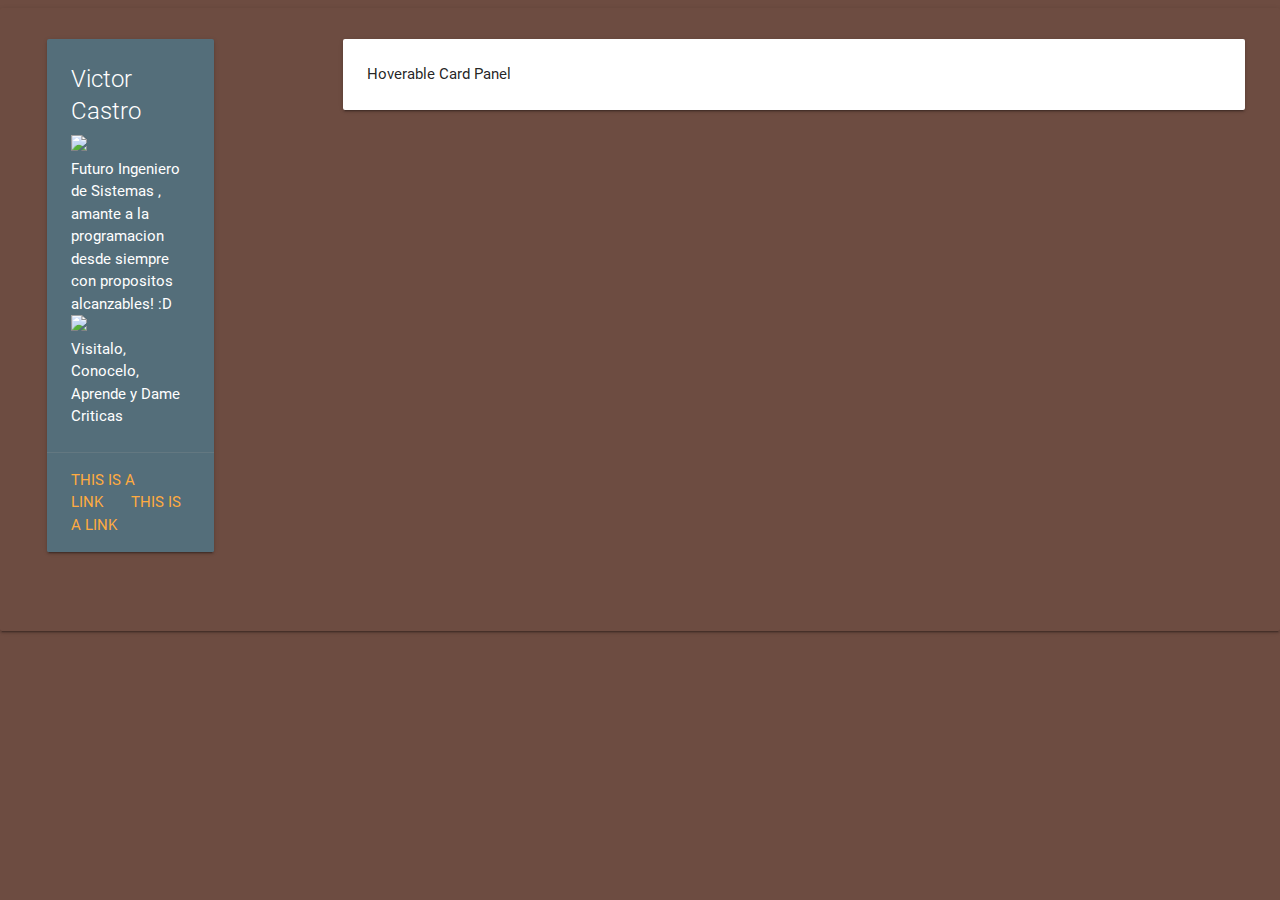
==== index.html @ 0eb24e01 "Cambio en la pagina por completo" ====
<!DOCTYPE html>
  <html>
    <head>
      <!--Import Google Icon Font-->
      <link href="http://fonts.googleapis.com/icon?family=Material+Icons" rel="stylesheet">
      <!--Import materialize.css-->
      <link type="text/css" rel="stylesheet" href="css/materialize.min.css"  media="screen,projection"/>

      <!--Let browser know website is optimized for mobile-->
      <meta name="viewport" content="width=device-width, initial-scale=1.0"/>
    </head>

          <body   class="card-panel brown darken-1">


<div class="row">

      <div class="col s12 m4 l3"> <!-- Note that "m4 l3" was added -->
 


    <div class="row">
              <div class="col s12 m4 l8">
                <div class="card blue-grey darken-1">
                  <div class="card-content white-text">
                    <span class="card-title">Victor Castro</span>
                      <img class="responsive-img" src="https://avatars0.githubusercontent.com/u/21117290?v=3&u=de29f80bec565db516f41996001407a763409df1&s=400">
                    <p>Futuro Ingeniero de Sistemas , amante a la programacion desde siempre
                       con propositos alcanzables! :D</p>

                        
                        
    <a title="Los Tejos" href="https://www.youtube.com.co/viracami3">
    <img class="responsive-img" src="https://lh5.ggpht.com/jZ8XCjpCQWWZ5GLhbjRAufsw3JXePHUJVfEvMH3D055ghq0dyiSP3YxfSc_czPhtCLSO=w300" >
        </a>
        <p>Visitalo, Conocelo, Aprende  y Dame Criticas </p>


                  </div>
                  <div class="card-action">
                    <a href="#">This is a link</a>
                    <a href="#">This is a link</a>
                  </div>
                </div>
              </div>
             </div>




      </div>


      <div class="col s12 m8 l9"> <!-- Note that "m8 l9" was added -->
        <!-- Teal page content

              This content will be:
          9-columns-wide on large screens,
          8-columns-wide on medium screens,
          12-columns-wide on small screens  -->
 

  <div class="card-panel hoverable"> Hoverable Card Panel</div>
        
    </div>


          








      <!--Import jQuery before materialize.js-->
      <script type="text/javascript" src="https://code.jquery.com/jquery-2.1.1.min.js"></script>
      <script type="text/javascript" src="js/materialize.min.js"></script>
    </body>
  </html>
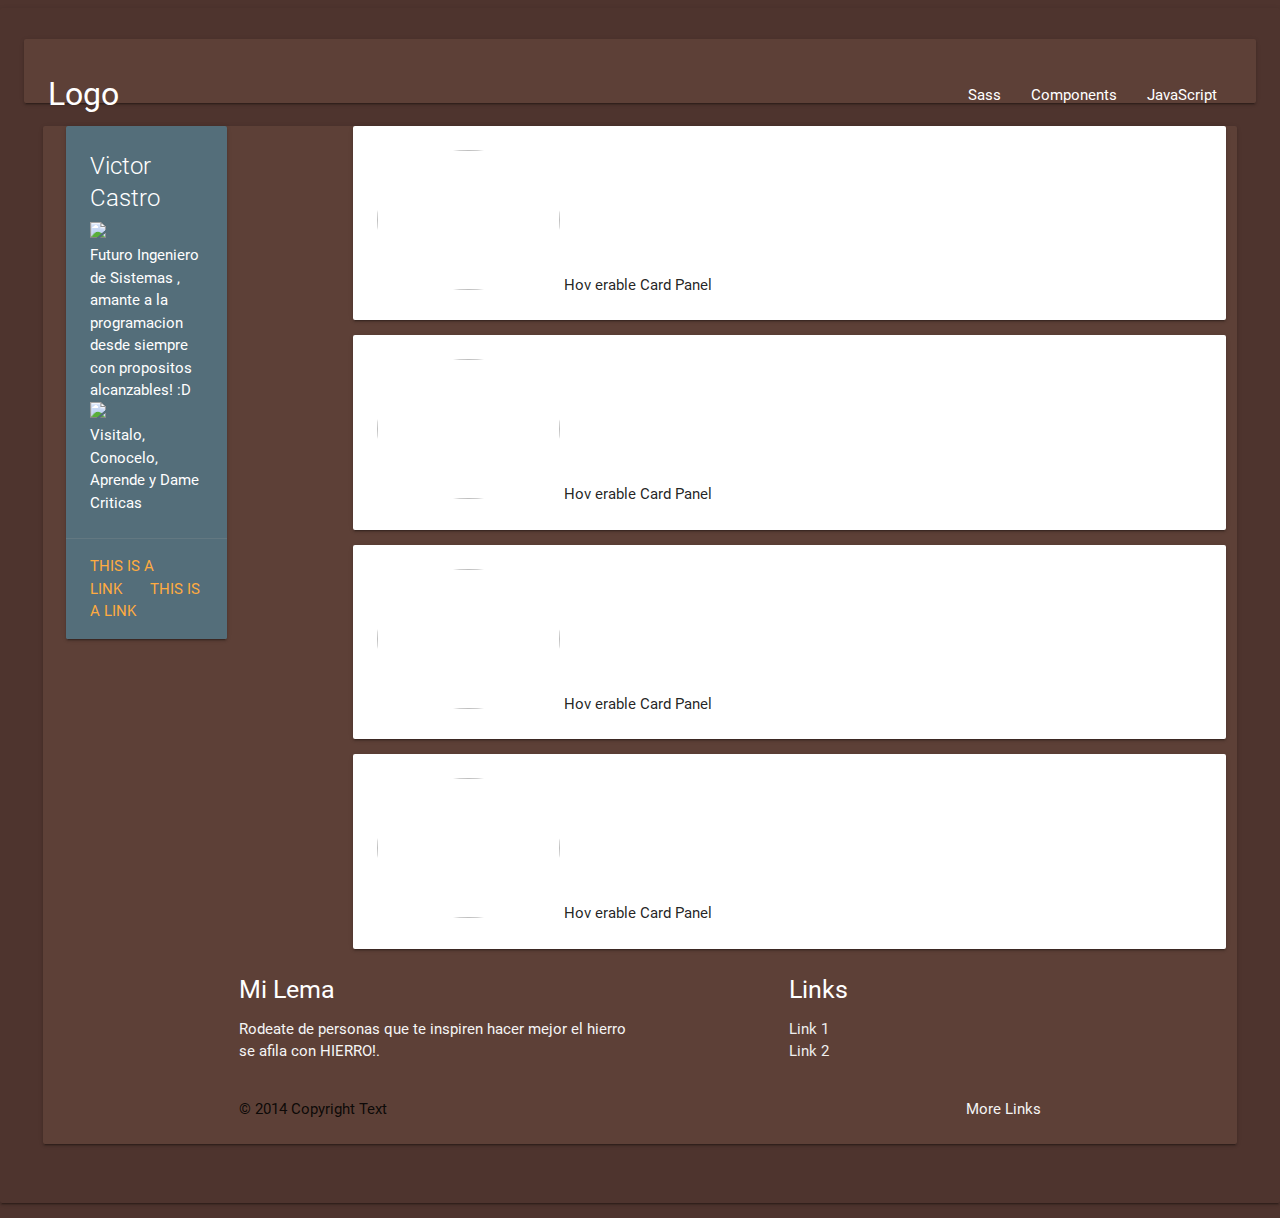
==== commit 1e77137c: "add interface" ====
--- a/index.html
+++ b/index.html
@@ -10,10 +10,23 @@
       <meta name="viewport" content="width=device-width, initial-scale=1.0"/>
     </head>
 
-          <body   class="card-panel brown darken-1">
+  <nav class="card-panel brown darken-2">
+    <div class="nav-wrapper"    >
+      <a href="#" class="brand-logo">Logo</a>
+      <ul id="nav-mobile" class="right hide-on-med-and-down">
+        <li><a href="sass.html">Sass</a></li>
+        <li><a href="badges.html">Components</a></li>
+        <li><a href="collapsible.html">JavaScript</a></li>
+      </ul>
+    </div>
+  </nav>
 
 
-<div class="row">
+
+          <body   class="card-panel brown darken-3">
+
+
+   <div class="row">
 
       <div class="col s12 m4 l3"> <!-- Note that "m4 l3" was added -->
  
@@ -60,22 +73,66 @@
           12-columns-wide on small screens  -->
  
 
-  <div class="card-panel hoverable"> Hoverable Card Panel</div>
-        
+  <div class="card-panel hoverable">
+  <img width="183" height="140" class="circle"   class="responsive-img" src="https://avatars0.githubusercontent.com/u/21117290?v=3&u=de29f80bec565db516f41996001407a763409df1&s=400">
+   Hov
+  erable Card Panel</div>
+
+   <div class="card-panel hoverable">
+  <img width="183" height="140" class="circle"   class="responsive-img" src="https://avatars0.githubusercontent.com/u/21117290?v=3&u=de29f80bec565db516f41996001407a763409df1&s=400">
+   Hov
+  erable Card Panel</div>
+
+
+   <div class="card-panel hoverable">
+  <img width="183" height="140" class="circle"   class="responsive-img" src="https://avatars0.githubusercontent.com/u/21117290?v=3&u=de29f80bec565db516f41996001407a763409df1&s=400">
+   Hov
+  erable Card Panel</div>
+
+
+   <div class="card-panel hoverable">
+  <img width="183" height="140" class="circle"   class="responsive-img" src="https://avatars0.githubusercontent.com/u/21117290?v=3&u=de29f80bec565db516f41996001407a763409df1&s=400">
+   Hov
+  erable Card Panel</div>
+  
+
+ 
     </div>
 
 
           
 
 
-
-
-
-
-
-
       <!--Import jQuery before materialize.js-->
       <script type="text/javascript" src="https://code.jquery.com/jquery-2.1.1.min.js"></script>
       <script type="text/javascript" src="js/materialize.min.js"></script>
     </body>
-  </html>+
+  
+     <footer  class="card-panel brown darken-2 class="page-footer">
+          <div class="container">
+            <div class="row">
+              <div class="col l6 s12">
+                <h5 class="white-text"> Mi Lema</h5>
+                <p class="grey-text text-lighten-4">Rodeate de personas que te inspiren hacer mejor
+                el hierro se afila con HIERRO!.</p>
+              </div>
+              <div class="col l4 offset-l2 s12">
+                <h5 class="white-text">Links</h5>
+                <ul>
+                  <li><a class="grey-text text-lighten-3" href="#!">Link 1</a></li>
+                  <li><a class="grey-text text-lighten-3" href="#!">Link 2</a></li>
+                 
+                </ul>
+              </div>
+            </div>
+          </div>
+          <div class="footer-copyright">
+            <div class="container">
+            © 2014 Copyright Text
+            <a class="grey-text text-lighten-4 right" href="#!">More Links</a>
+            </div>
+          </div>
+        </footer>
+
+        </html>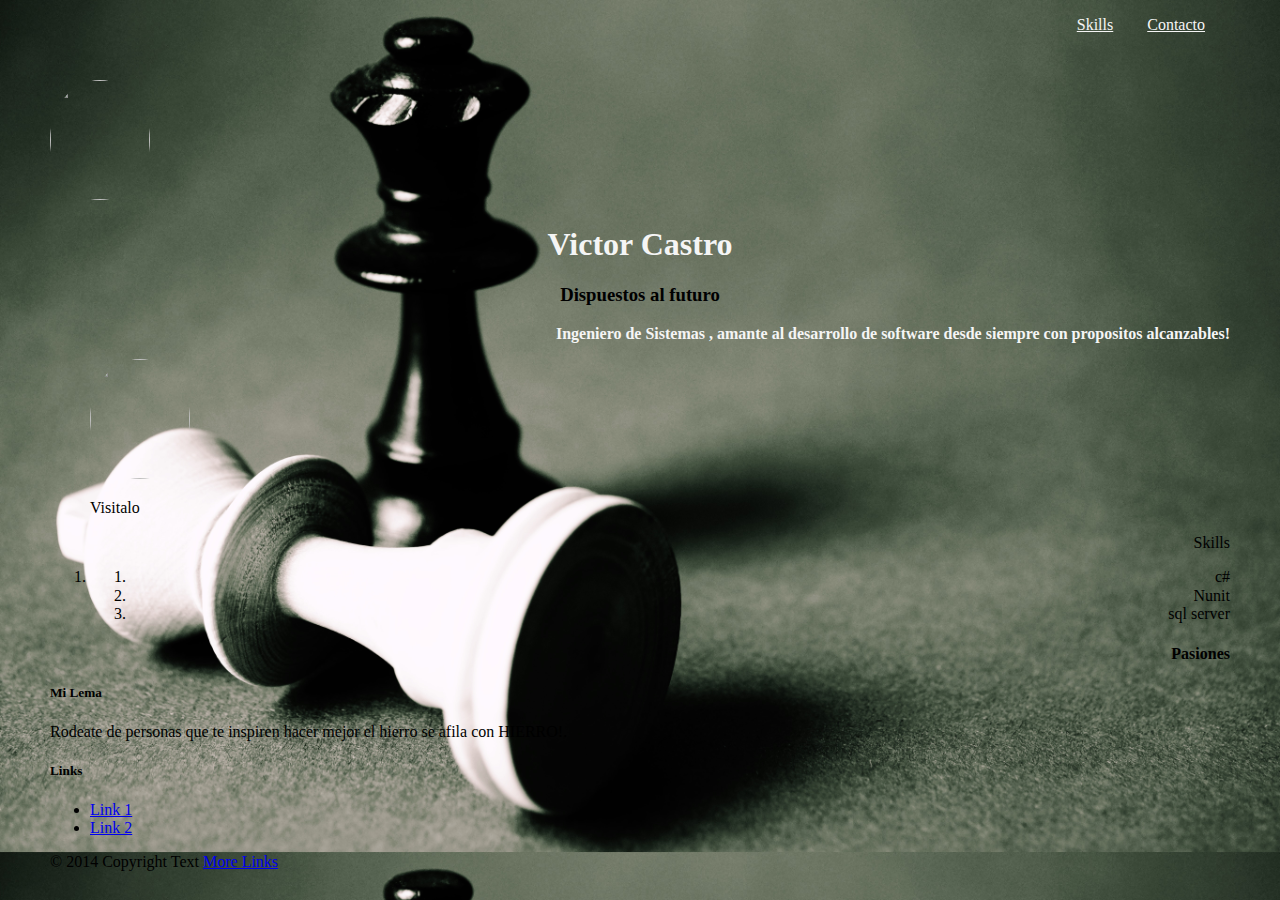
==== commit deb97084: "Version 0 de mi portada" ====
--- a/index.html
+++ b/index.html
@@ -1,122 +1,116 @@
- <!DOCTYPE html>
+  <!DOCTYPE html>
   <html>
+
+
     <head>
       <!--Import Google Icon Font-->
       <link href="http://fonts.googleapis.com/icon?family=Material+Icons" rel="stylesheet">
-      <!--Import materialize.css-->
-      <link type="text/css" rel="stylesheet" href="css/materialize.min.css"  media="screen,projection"/>
+            <link rel="stylesheet" href="css/normalize.css">
+      <link rel="stylesheet" href="css/style.css">
 
-      <!--Let browser know website is optimized for mobile-->
+      <!--Let browser know website is optimized for mobile-->      
       <meta name="viewport" content="width=device-width, initial-scale=1.0"/>
+      <title>Victor  Castro</title>
+      <meta http-equiv="Content-Type" content="text/html;charset=UTF-8">
+      <meta name="description" content="Este es mi portafolio Victor CASTRO" >
+      <link href='images/favicon.png' rel='shortcut icon' type='image/x-icon'>
     </head>
+    
+    <nav>      
+      <ul>
+      </ul>
+      
+      <ul  class="menuPrincipal alinearDerecha">
+        <a class="colorWhite subirTexto" href="#skills">Skills</a>
+        <a class="colorWhite subirTexto" href="./contacto/contacto.html">Contacto</a>       
+      </ul>    
+      <img  class="" src="https://avatars0.githubusercontent.com/u/21117290?v=3&u=de29f80bec565db516f41996001407a763409df1&s=400">
+        
+        <!-- <li class="items" >Consultas
+          <ul>
+            <li class="items">
+              <a href="./contacto/contacto.html">Contactame</a>  
+            </li>
+            <li class="items">
+              <a href="#skills">Skills</a>
+            </li>
+          </ul>
+        </li>         -->
+    </nav>
+    
+    <h1 class="centrarTexto colorWhite">Victor Castro</h1>
+    <h3 class="centrarTexto ">Dispuestos al futuro</h3>
+    
+    <body>
+      <!--      
+        <p>
+          para saber cual es el valor de la Especificidad de cada uno de los atributos :
+          Especificidad 
+        tags =1
+        clases =10
+        id=100
+        inline=1000
+      </p> -->
 
-  <nav class="card-panel brown darken-2">
-    <div class="nav-wrapper"    >
-      <a href="#" class="brand-logo">Logo</a>
-      <ul id="nav-mobile" class="right hide-on-med-and-down">
-        <li><a href="sass.html">Sass</a></li>
-        <li><a href="badges.html">Components</a></li>
-        <li><a href="collapsible.html">JavaScript</a></li>
-      </ul>
-    </div>
-  </nav>
+      
+      <div class="principal">
+
+                <p class="colorWhite negrita alinearDerecha"> Ingeniero de Sistemas , amante al desarrollo de software desde siempre
+                       con propositos alcanzables!</p>
+                        
+                        
+  <figure>        
+      <a title="Los Tejos" target="_blank" href="https://www.youtube.com.co/viracami3">
+      <img src="https://lh5.ggpht.com/jZ8XCjpCQWWZ5GLhbjRAufsw3JXePHUJVfEvMH3D055ghq0dyiSP3YxfSc_czPhtCLSO=w300" >
+      </a>
+      <p>Visitalo</p>
+  </figure>
 
 
+ 
+  <!-- <p>
 
-          <body   class="card-panel brown darken-3">
+      <span>Elemenos de linea</span> <span>jeje</span>
+
+      <small>hola small</small>
+      <strong>hola strogn</strong>
+      <em>hola em</em>
+      <cite>hola jejecite  </cite>
+      <code> public void</code>
+      <data>hola data</data>
+      <del>antes de</del>
+      <i>sera</i>
+      <time>4:00</time>
+      <mark>marcado</mark>
+    </p> -->
+    
+    <div id ="skills" class="alinearDerecha">
+ <p>Skills</p>
+    <ol>
+      <li>    
+        <ol>
+            <li>c#</li>
+            <li>Nunit</li>
+            <li>sql server</li>
+        </ol>
+      </li>      
+  </ol>
+
+    <h4>Pasiones</h4>
+    </div>
+    
+  </div>
+  
+</body>
 
 
-   <div class="row">
-
-      <div class="col s12 m4 l3"> <!-- Note that "m4 l3" was added -->
- 
-
-
-    <div class="row">
-              <div class="col s12 m4 l8">
-                <div class="card blue-grey darken-1">
-                  <div class="card-content white-text">
-                    <span class="card-title">Victor Castro</span>
-                      <img class="responsive-img" src="https://avatars0.githubusercontent.com/u/21117290?v=3&u=de29f80bec565db516f41996001407a763409df1&s=400">
-                    <p>Futuro Ingeniero de Sistemas , amante a la programacion desde siempre
-                       con propositos alcanzables! :D</p>
-
-                        
-                        
-    <a title="Los Tejos" href="https://www.youtube.com.co/viracami3">
-    <img class="responsive-img" src="https://lh5.ggpht.com/jZ8XCjpCQWWZ5GLhbjRAufsw3JXePHUJVfEvMH3D055ghq0dyiSP3YxfSc_czPhtCLSO=w300" >
-        </a>
-        <p>Visitalo, Conocelo, Aprende  y Dame Criticas </p>
-
-
-                  </div>
-                  <div class="card-action">
-                    <a href="#">This is a link</a>
-                    <a href="#">This is a link</a>
-                  </div>
-                </div>
-              </div>
-             </div>
-
-
-
-
-      </div>
-
-
-      <div class="col s12 m8 l9"> <!-- Note that "m8 l9" was added -->
-        <!-- Teal page content
-
-              This content will be:
-          9-columns-wide on large screens,
-          8-columns-wide on medium screens,
-          12-columns-wide on small screens  -->
- 
-
-  <div class="card-panel hoverable">
-  <img width="183" height="140" class="circle"   class="responsive-img" src="https://avatars0.githubusercontent.com/u/21117290?v=3&u=de29f80bec565db516f41996001407a763409df1&s=400">
-   Hov
-  erable Card Panel</div>
-
-   <div class="card-panel hoverable">
-  <img width="183" height="140" class="circle"   class="responsive-img" src="https://avatars0.githubusercontent.com/u/21117290?v=3&u=de29f80bec565db516f41996001407a763409df1&s=400">
-   Hov
-  erable Card Panel</div>
-
-
-   <div class="card-panel hoverable">
-  <img width="183" height="140" class="circle"   class="responsive-img" src="https://avatars0.githubusercontent.com/u/21117290?v=3&u=de29f80bec565db516f41996001407a763409df1&s=400">
-   Hov
-  erable Card Panel</div>
-
-
-   <div class="card-panel hoverable">
-  <img width="183" height="140" class="circle"   class="responsive-img" src="https://avatars0.githubusercontent.com/u/21117290?v=3&u=de29f80bec565db516f41996001407a763409df1&s=400">
-   Hov
-  erable Card Panel</div>
-  
-
- 
-    </div>
-
-
-          
-
-
-      <!--Import jQuery before materialize.js-->
-      <script type="text/javascript" src="https://code.jquery.com/jquery-2.1.1.min.js"></script>
-      <script type="text/javascript" src="js/materialize.min.js"></script>
-    </body>
-
-  
-     <footer  class="card-panel brown darken-2 class="page-footer">
+<footer>
           <div class="container">
-            <div class="row">
-              <div class="col l6 s12">
-                <h5 class="white-text"> Mi Lema</h5>
-                <p class="grey-text text-lighten-4">Rodeate de personas que te inspiren hacer mejor
-                el hierro se afila con HIERRO!.</p>
-              </div>
+            
+              
+                <h5 > Mi Lema</h5>
+                <p>Rodeate de personas que te inspiren hacer mejor el hierro se afila con HIERRO!.</p>
+              
               <div class="col l4 offset-l2 s12">
                 <h5 class="white-text">Links</h5>
                 <ul>
@@ -125,7 +119,7 @@
                  
                 </ul>
               </div>
-            </div>
+            
           </div>
           <div class="footer-copyright">
             <div class="container">
--- a/css/style.css
+++ b/css/style.css
@@ -0,0 +1,82 @@
+/* variables en css */
+:root{
+  --variableColor:rgb(64, 72, 78);
+
+}
+
+.colorWhite{
+  color:whitesmoke;
+}
+.negrita{
+  font-weight: bold;
+}
+
+.letraRojo{
+color:red;
+}
+.centrarTexto{
+  text-align: center;  
+}
+
+.alinearDerecha{
+text-align: end;
+}
+
+.alinearIzquierda{
+align-self: center;
+}
+
+p{
+display: block;
+
+}
+
+
+
+  body {
+    /* ese azul sera el oficial para la pagina(por ahora) */    
+    background:var(--variableColor) ;
+
+    background-image: url("/images/back_white.jpg");
+    
+    background-size: 100%;
+
+    margin-left  :50px;
+    margin-right :50px;
+  } 
+
+.menuPrincipa:hover{
+    
+    color :chartreuse;
+}
+
+
+li > ul{
+
+  display: none;
+}
+
+
+.items:hover ul {
+display: block; 
+
+}
+
+
+  img{
+width: 100px;
+height: 120px;
+-webkit-filter: grayscale(70%);
+
+background-repeat: no-repeat;
+background-position: 50%;
+border-radius: 50%;
+background-size: 100% auto;
+
+  }
+
+.subirTexto{
+  padding: 0 25px 10px 5px;
+  vertical-align: 30px
+    
+  }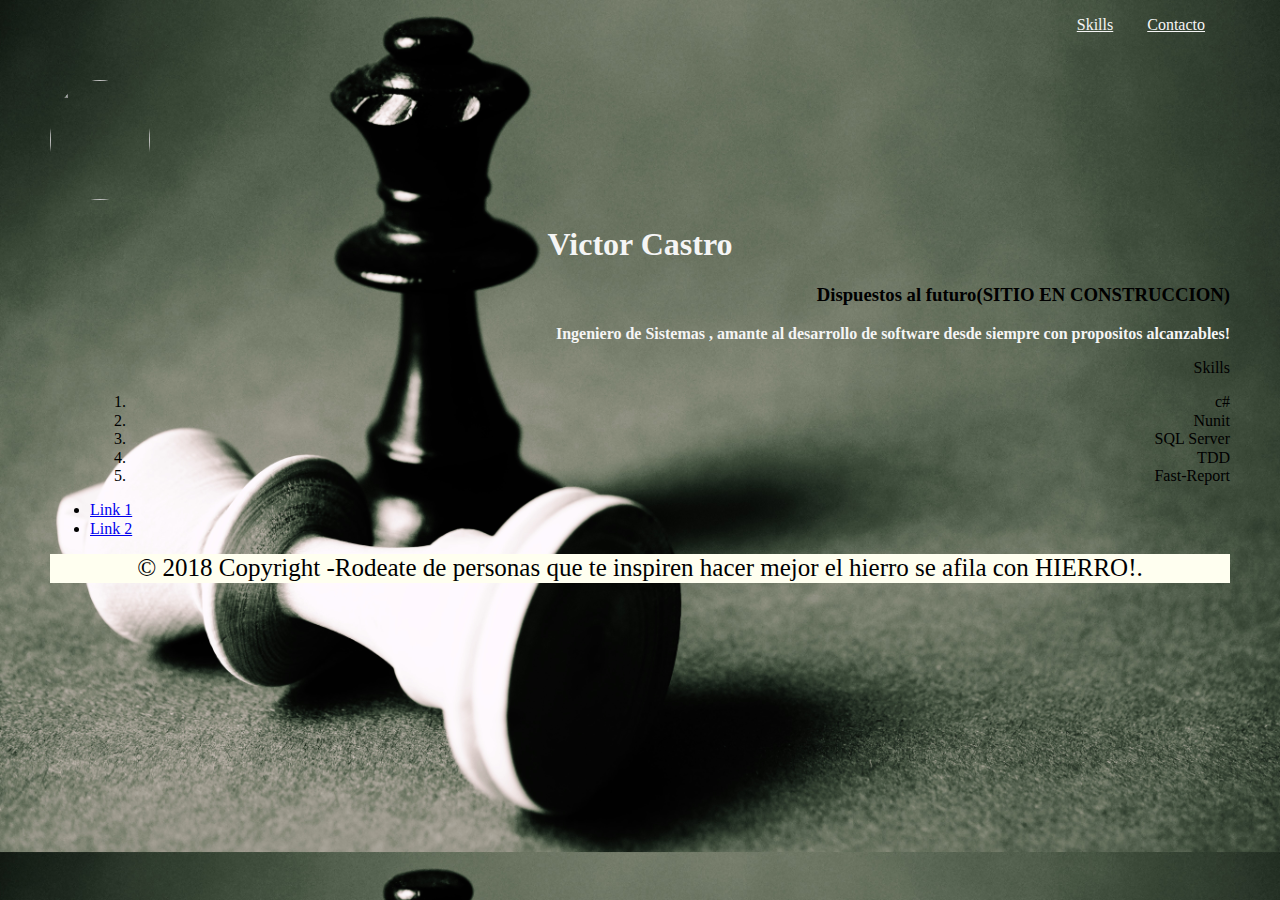
==== commit cda44eab: "Version 0 de mi portada" ====
--- a/index.html
+++ b/index.html
@@ -39,7 +39,7 @@
     </nav>
     
     <h1 class="centrarTexto colorWhite">Victor Castro</h1>
-    <h3 class="centrarTexto ">Dispuestos al futuro</h3>
+    <h3 class="alinearDerecha ">Dispuestos al futuro(SITIO EN CONSTRUCCION)</h3>
     
     <body>
       <!--      
@@ -58,13 +58,13 @@
                 <p class="colorWhite negrita alinearDerecha"> Ingeniero de Sistemas , amante al desarrollo de software desde siempre
                        con propositos alcanzables!</p>
                         
-                        
+<!--                         
   <figure>        
       <a title="Los Tejos" target="_blank" href="https://www.youtube.com.co/viracami3">
       <img src="https://lh5.ggpht.com/jZ8XCjpCQWWZ5GLhbjRAufsw3JXePHUJVfEvMH3D055ghq0dyiSP3YxfSc_czPhtCLSO=w300" >
       </a>
       <p>Visitalo</p>
-  </figure>
+  </figure> -->
 
 
  
@@ -87,46 +87,32 @@
     <div id ="skills" class="alinearDerecha">
  <p>Skills</p>
     <ol>
-      <li>    
+      
         <ol>
             <li>c#</li>
             <li>Nunit</li>
-            <li>sql server</li>
+            <li>SQL Server</li>
+            <li>TDD</li>
+            <li>Fast-Report</li>
+
         </ol>
-      </li>      
+      
   </ol>
 
-    <h4>Pasiones</h4>
     </div>
-    
   </div>
-  
 </body>
 
-
 <footer>
-          <div class="container">
-            
-              
-                <h5 > Mi Lema</h5>
-                <p>Rodeate de personas que te inspiren hacer mejor el hierro se afila con HIERRO!.</p>
-              
-              <div class="col l4 offset-l2 s12">
-                <h5 class="white-text">Links</h5>
-                <ul>
+                  <ul>
                   <li><a class="grey-text text-lighten-3" href="#!">Link 1</a></li>
                   <li><a class="grey-text text-lighten-3" href="#!">Link 2</a></li>
-                 
                 </ul>
-              </div>
             
-          </div>
-          <div class="footer-copyright">
-            <div class="container">
-            © 2014 Copyright Text
-            <a class="grey-text text-lighten-4 right" href="#!">More Links</a>
-            </div>
-          </div>
+            <div class="alinearCentro fondoBlanco tamMediano">© 2018 Copyright -Rodeate de personas que te inspiren hacer mejor el hierro se afila con HIERRO!.</div>
         </footer>
 
-        </html>+        </html>
+        
+
+
--- a/css/style.css
+++ b/css/style.css
@@ -1,6 +1,11 @@
 /* variables en css */
 :root{
   --variableColor:rgb(64, 72, 78);
+
+}
+
+.tamMediano{
+font-size: 25px;
 
 }
 
@@ -18,6 +23,13 @@
   text-align: center;  
 }
 
+.fondoBlanco{
+  background-color: ivory;
+}
+
+.alinearCentro{
+  text-align: center;
+}
 .alinearDerecha{
 text-align: end;
 }
@@ -69,8 +81,8 @@
 -webkit-filter: grayscale(70%);
 
 background-repeat: no-repeat;
-background-position: 50%;
-border-radius: 50%;
+background-position: 70%;
+border-radius: 70%;
 background-size: 100% auto;
 
   }
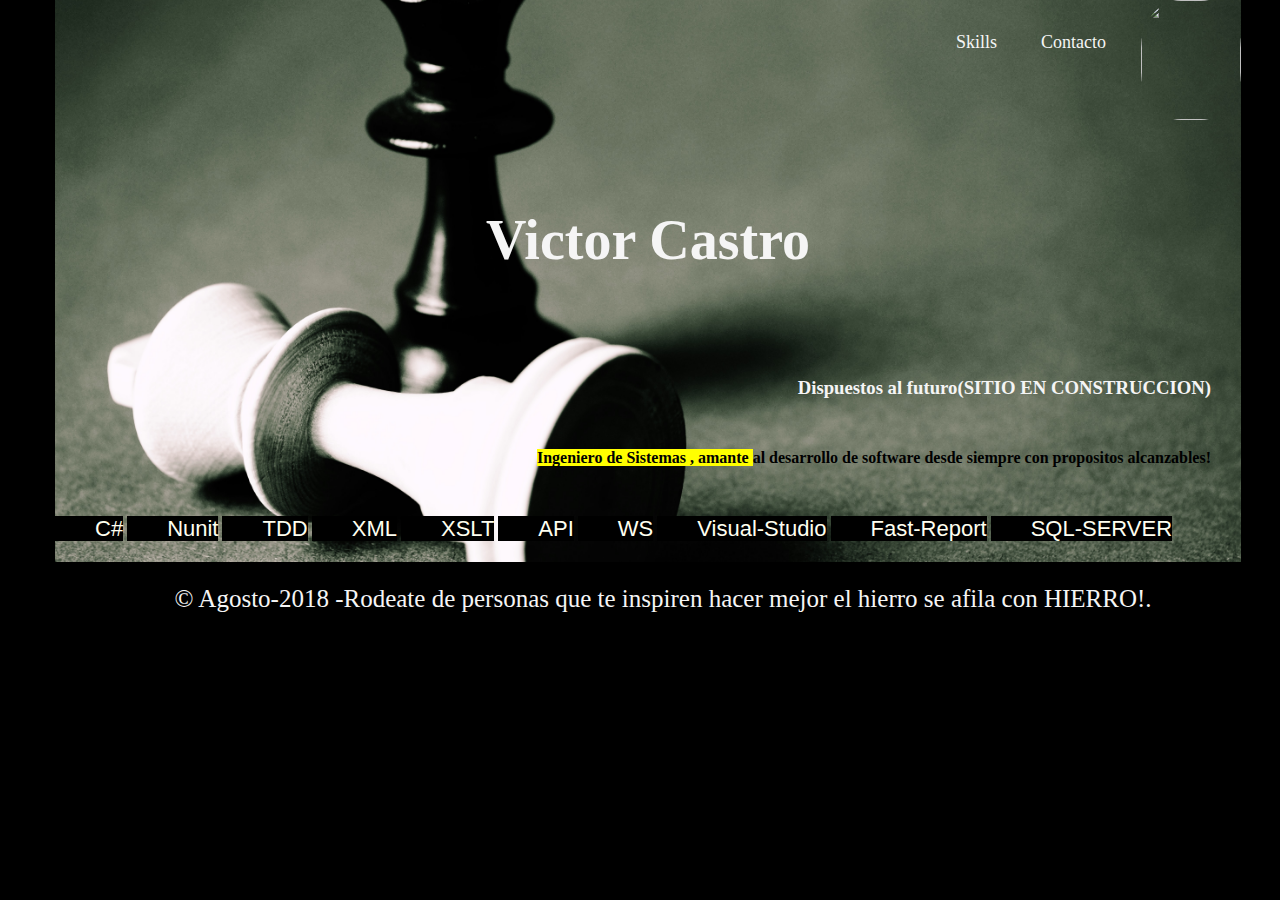
==== commit 380cf809: "Version 0.2 de mi portada" ====
--- a/index.html
+++ b/index.html
@@ -16,15 +16,18 @@
       <link href='images/favicon.png' rel='shortcut icon' type='image/x-icon'>
     </head>
     
-    <nav>      
+    <header>
+
+
+    <!-- <nav class="menuPrincipal alinearDerecha">       -->
+        <nav class="flex">                 
       <ul>
-      </ul>
-      
-      <ul  class="menuPrincipal alinearDerecha">
         <a class="colorWhite subirTexto" href="#skills">Skills</a>
-        <a class="colorWhite subirTexto" href="./contacto/contacto.html">Contacto</a>       
+        <!-- <a class="colorWhite subirTexto" href="./contacto/contacto.html">Contacto</a>        -->
+        <a class="colorWhite subirTexto" href="#openModal"">Contacto</a>       
+        
       </ul>    
-      <img  class="" src="https://avatars0.githubusercontent.com/u/21117290?v=3&u=de29f80bec565db516f41996001407a763409df1&s=400">
+      <img  class="alinearIzquierda" src="https://avatars0.githubusercontent.com/u/21117290?v=3&u=de29f80bec565db516f41996001407a763409df1&s=400">
         
         <!-- <li class="items" >Consultas
           <ul>
@@ -37,37 +40,68 @@
           </ul>
         </li>         -->
     </nav>
+
+     
+     <div id="openModal" class="modalDialog">
+      <div>
+        <a href="#close" title="Close" class="close">X</a>
+        <h2>Mi modal</h2>
+        <p>Este es un ejemplo de modal, c.</p>
+        <p>Puedes hacer un montón de cosa</p>
+      </div>
+    </div>
+
+    <div>
+
+        <h1 class="centrarTexto colorWhite">Victor Castro</h1>
+        <!-- <p class="centrarTexto colorWhite  tamanoEstandar">BackEnd</p> -->
+        <h3 class="alinearDerecha colorWhite  tamanoEstandar">Dispuestos al futuro(SITIO EN CONSTRUCCION)</h3>
+        
+        <p class="negrita alinearDerecha   tamanoEstandar"> <mark> Ingeniero de Sistemas , amante </mark>al desarrollo de software desde siempre
+          con propositos alcanzables!</p>
     
-    <h1 class="centrarTexto colorWhite">Victor Castro</h1>
-    <h3 class="alinearDerecha ">Dispuestos al futuro(SITIO EN CONSTRUCCION)</h3>
+          <div id ="skills"  >
+          <li class="">
+            <ul>C#</ul>
+            <ul>Nunit</ul>
+            <ul>TDD</ul>
+            <ul>XML</ul>
+            <ul>XSLT</ul>
+            <ul>API</ul>
+            <ul>WS</ul>
+            <ul>Visual-Studio</ul>
+            <ul>Fast-Report</ul>
+            <ul>SQL-SERVER</ul>
+          </li>
+        </div>      
+          
+
+    </div>
     
-    <body>
-      <!--      
-        <p>
-          para saber cual es el valor de la Especificidad de cada uno de los atributos :
-          Especificidad 
+  </header>
+  <body>
+      
+    <!--      
+      <p>
+        para saber cual es el valor de la Especificidad de cada uno de los atributos :
+        Especificidad 
         tags =1
         clases =10
         id=100
         inline=1000
       </p> -->
-
+      
       
       <div class="principal">
-
-                <p class="colorWhite negrita alinearDerecha"> Ingeniero de Sistemas , amante al desarrollo de software desde siempre
-                       con propositos alcanzables!</p>
-                        
-<!--                         
-  <figure>        
-      <a title="Los Tejos" target="_blank" href="https://www.youtube.com.co/viracami3">
+     
+          <!--                         
+            <figure>        
+              <a title="Los Tejos" target="_blank" href="https://www.youtube.com.co/viracami3">
       <img src="https://lh5.ggpht.com/jZ8XCjpCQWWZ5GLhbjRAufsw3JXePHUJVfEvMH3D055ghq0dyiSP3YxfSc_czPhtCLSO=w300" >
       </a>
       <p>Visitalo</p>
   </figure> -->
 
-
- 
   <!-- <p>
 
       <span>Elemenos de linea</span> <span>jeje</span>
@@ -83,33 +117,20 @@
       <time>4:00</time>
       <mark>marcado</mark>
     </p> -->
-    
-    <div id ="skills" class="alinearDerecha">
- <p>Skills</p>
-    <ol>
-      
-        <ol>
-            <li>c#</li>
-            <li>Nunit</li>
-            <li>SQL Server</li>
-            <li>TDD</li>
-            <li>Fast-Report</li>
 
-        </ol>
-      
-  </ol>
+    <div>
+     
+    </div>
 
-    </div>
   </div>
 </body>
 
 <footer>
-                  <ul>
-                  <li><a class="grey-text text-lighten-3" href="#!">Link 1</a></li>
-                  <li><a class="grey-text text-lighten-3" href="#!">Link 2</a></li>
-                </ul>
+      <!-- <ul>
+       <li><a class="g3" href="#!">Link 1</a></li>                  
+      </ul> -->
             
-            <div class="alinearCentro fondoBlanco tamMediano">© 2018 Copyright -Rodeate de personas que te inspiren hacer mejor el hierro se afila con HIERRO!.</div>
+      <div class="alinearCentro colorWhite tamMediano">© Agosto-2018  -Rodeate de personas que te inspiren hacer mejor el hierro se afila con HIERRO!.</div>
         </footer>
 
         </html>
--- a/css/style.css
+++ b/css/style.css
@@ -1,12 +1,12 @@
 /* variables en css */
 :root{
   --variableColor:rgb(64, 72, 78);
+  --variableColorBlanco: ivory;
 
 }
 
 .tamMediano{
 font-size: 25px;
-
 }
 
 .colorWhite{
@@ -20,7 +20,7 @@
 color:red;
 }
 .centrarTexto{
-  text-align: center;  
+  text-align: center;
 }
 
 .fondoBlanco{
@@ -31,46 +31,61 @@
   text-align: center;
 }
 .alinearDerecha{
-text-align: end;
+  margin-right: 30px;
+  text-align: end;
 }
 
-.alinearIzquierda{
-align-self: center;
+.flex{
+  display: flex;
+  justify-content: flex-end;
+
+  }
+
+
+header{
+margin-right: 30px;
+background-image: url("/images/back_white.jpg");
+background-position: center;
+background-repeat: no-repeat;
+background-size: 100%;
+-webkit-background-origin: content-box
 }
 
-p{
-display: block;
+body {
+  background: black;  
+  width: 95%;
+  /* background-image: url("/images/back_white.jpg"); */
 
-}
-
-
-
-  body {
-    /* ese azul sera el oficial para la pagina(por ahora) */    
-    background:var(--variableColor) ;
-
-    background-image: url("/images/back_white.jpg");
-    
-    background-size: 100%;
+    /* ese azul sera el oficial para la pagina(por ahora) */
+    /* background:var(--variableColorBlanco) ; */
+    /*
 
     margin-left  :50px;
-    margin-right :50px;
-  } 
+    margin-right :50px; */
+    margin-left  :55px;
+  }
 
 .menuPrincipa:hover{
-    
+
     color :chartreuse;
 }
 
-
+li{
+  width: 100%;
+}
 li > ul{
 
-  display: none;
+display:unset;
+background: black;
+color:var(--variableColorBlanco);
+font-family: 'Segoe UI', Tahoma, Geneva, Verdana, sans-serif;
+font-size: 22px;
+
+  /* display: none; */
 }
 
-
 .items:hover ul {
-display: block; 
+display: block;
 
 }
 
@@ -78,17 +93,77 @@
   img{
 width: 100px;
 height: 120px;
--webkit-filter: grayscale(70%);
+-webkit-filter: grayscale(50%);
 
 background-repeat: no-repeat;
-background-position: 70%;
-border-radius: 70%;
+background-position: 50%;
+border-radius: 40%;
 background-size: 100% auto;
 
   }
 
+  tamanoEstandar {
+    font-size: 1.5em;
+    margin: 0.67em 0;
+  }
+
+
+
 .subirTexto{
-  padding: 0 25px 10px 5px;
-  vertical-align: 30px
-    
-  }+
+  padding: 0 35px 0px 5px;
+  font-size: 18px;
+  text-decoration: none;
+  }
+
+  .skilles{
+    padding-top:  0px;
+  }
+
+ul a:hover {
+  text-decoration: underline;
+
+  }
+
+
+
+
+
+
+  
+
+.modalDialog {
+	position: fixed;
+	font-family: Arial, Helvetica, sans-serif;
+	top: 0;
+	right: 0;
+	bottom: 0;
+	left: 0;
+	background: rgba(0,0,0,0.8);
+	z-index: 99999;
+	opacity:0;
+	-webkit-transition: opacity 400ms ease-in;
+	-moz-transition: opacity 400ms ease-in;
+	transition: opacity 400ms ease-in;
+	pointer-events: none;
+}
+.modalDialog:target {
+	opacity:1;
+	pointer-events: auto;
+}
+.modalDialog > div {
+	width: 400px;
+	position: relative;
+	margin: 10% auto;
+	padding: 5px 20px 13px 20px;
+	border-radius: 10px;
+	background: #fff;
+	background: -moz-linear-gradient(#fff, #999);
+	background: -webkit-linear-gradient(#fff, #999);
+	background: -o-linear-gradient(#fff, #999);
+  -webkit-transition: opacity 400ms ease-in;
+-moz-transition: opacity 400ms ease-in;
+transition: opacity 400ms ease-in;
+}
+.close {
+	background: #606061;